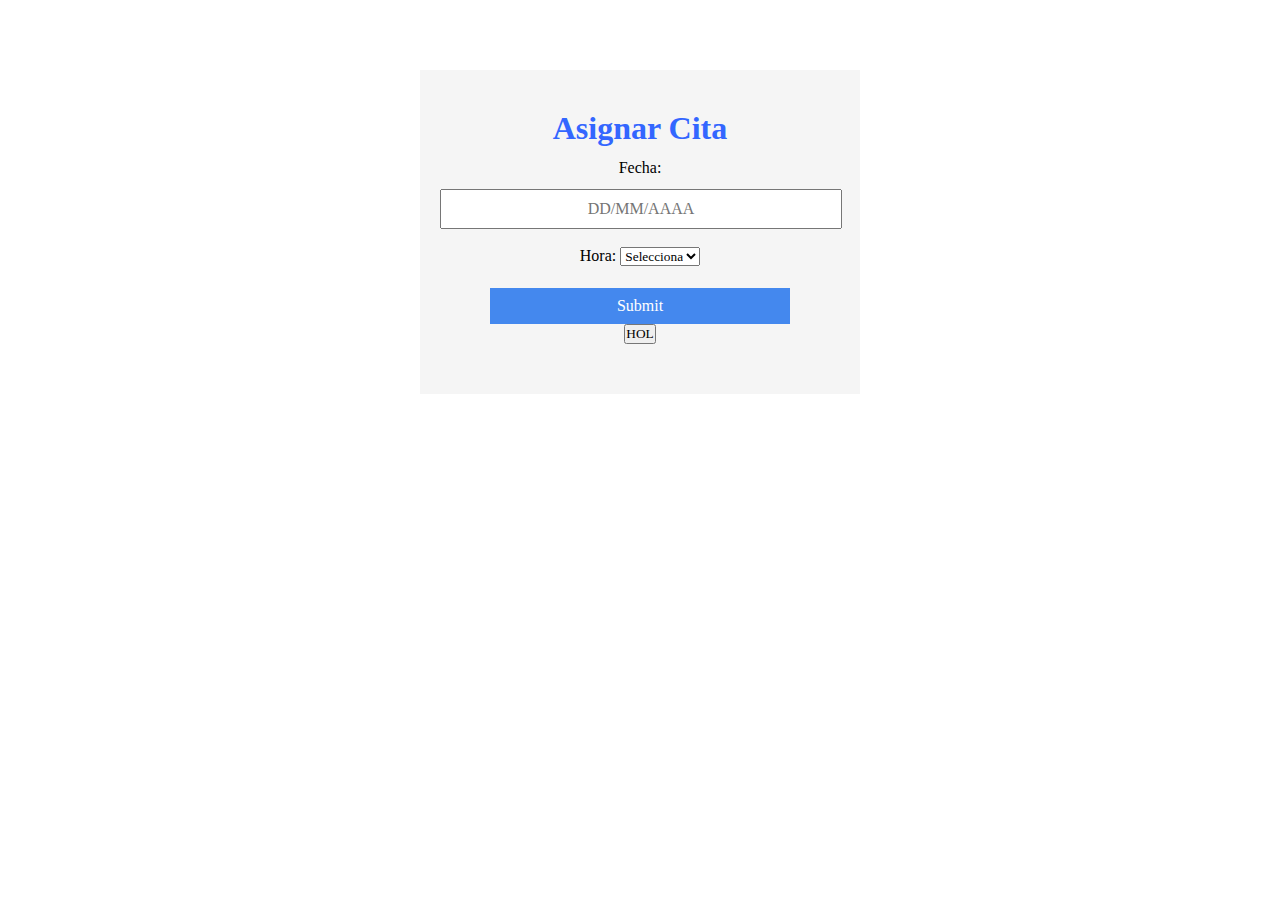
==== Interfaz tablas/InterfazCitas/citas.html @ c22110af "Conexión base de datos e Interfaces de las tablas" ====
<!DOCTYPE html>
<html>
<head>
    <title>Registrar Cita</title>
    <meta charset="utf-8">
    <link rel="stylesheet" type="text/css" href="index.css">
</head>
<body>
    <form method="post">
        <h1>Asignar Cita </h1>
        
        <p>Fecha:</p>
        <input type="text" name="name" placeholder="DD/MM/AAAA">
        <br></br>
        Hora:
        <select>
            <option disabled selected="">Selecciona</option>
            <option>12:00 AM</option>
            <option>1:00 AM</option>
            <option>2:00 AM</option>
            <option>3:00 AM</option>
            <option>4:00 AM</option>
            <option>5:00 AM</option>
            <option>6:00 AM</option>
            <option>7:00 AM</option>
            <option>8:00 AM</option>
            <option>9:00 AM</option>
            <option>10:00 AM</option>
            <option>11:00 AM</option>
            <option>12:00 PM</option>
            <option>1:00 PM</option>
            <option>2:00 PM</option>
            <option>3:00 PM</option>
            <option>4:00 PM</option>
            <option>5:00 PM</option>
            <option>6:00 PM</option>
            <option>7:00 PM</option>
            <option>8:00 PM</option>
            <option>9:00 PM</option>
            <option>10:00 PM</option>
            <option>11:00 PM</option>
        </select>
        <input type="submit" name="register">
        <button>HOL</button>
    
        <!--<p>Tipo de Documento:</p>
        <input type="text" name="tipoidentificacion" placeholder="Tipo de Identificación">
        !-->
    </form>
    <?php
    include("registrar.php")
    ?>
</body>
</html>
---- Interfaz tablas/InterfazCitas/index.css ----
* {
	padding: 0;
	margin: 0;
	font-family: century gothic;
	text-align: center;
}

form {
	padding: 50px 20px;
	background-color: whitesmoke;
	margin: calc(25% + 100px);
	margin-top: 70px;
	padding-top: 28px;
	margin-bottom: 30px
}

h1 {
	text-align: center;
	padding: 12px;
	color: #3366FF
}

input {
	width: calc(100% - 20px);
	padding: 9px;
	margin: auto;
	margin-top: 12px;
	font-size: 16px
}

input[type='submit']{
	background-color: #48e;
	color: #fff;
	width: calc(80% - 20px);
	margin: 0 10%;
	margin-top: 22px;
	border: none;
}


.ok {
	text-align: center;
	width: 100%;
	padding: 12px;
	background-color: #1e6;
	color: #fff
}
.bad {
	text-align: center;
	width: 100%;
	padding: 12px;
	background-color: #a22;
	color: #fff
}
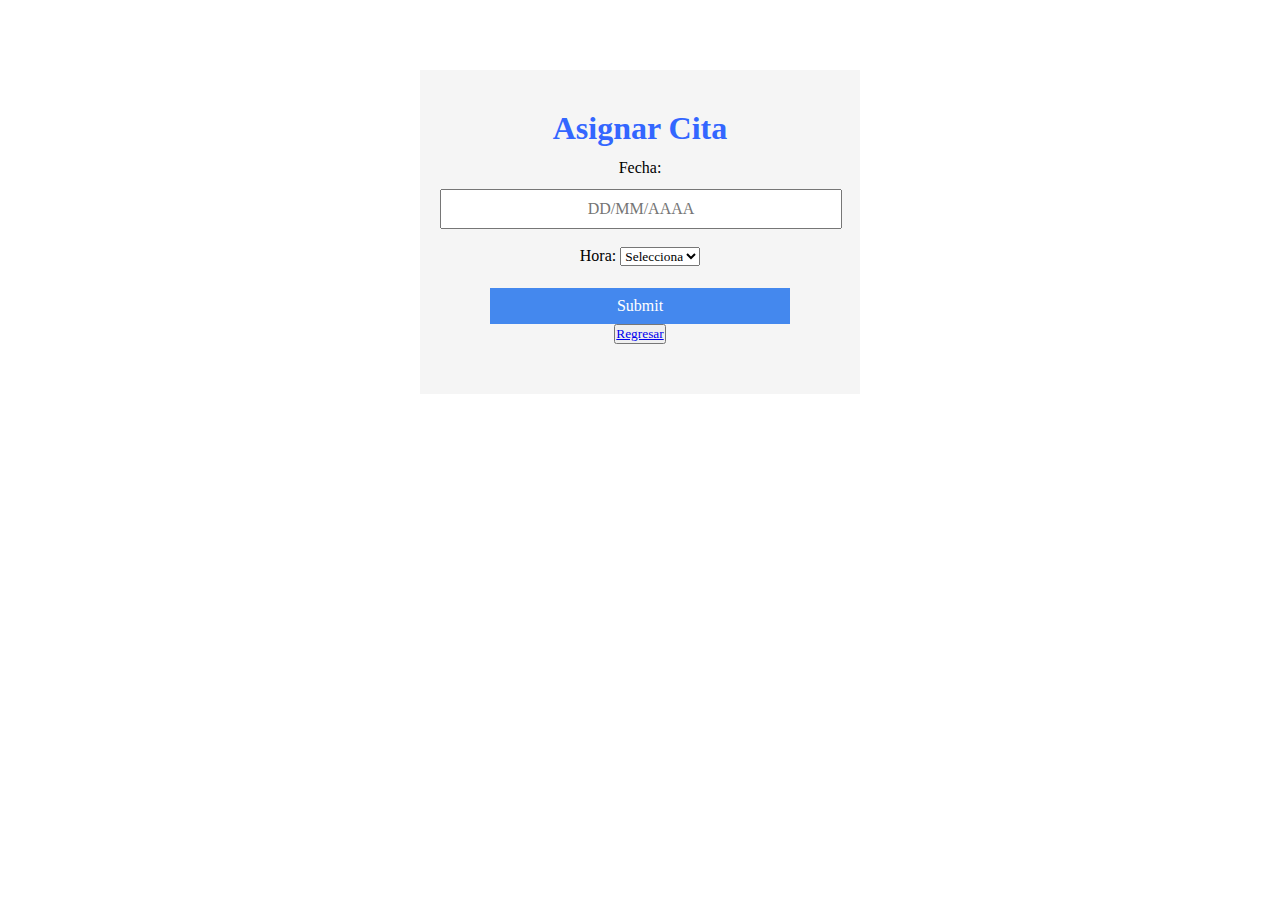
==== commit 91c492fe: "Creación de Botones interfaz" ====
--- a/Interfaz tablas/InterfazCitas/citas.html
+++ b/Interfaz tablas/InterfazCitas/citas.html
@@ -41,7 +41,7 @@
             <option>11:00 PM</option>
         </select>
         <input type="submit" name="register">
-        <button>HOL</button>
+        <button><a href="file:///C:/xampp/htdocs/taller_app_web/index.html" target="_blank" style="right: auto;">Regresar</a> </button>
     
         <!--<p>Tipo de Documento:</p>
         <input type="text" name="tipoidentificacion" placeholder="Tipo de Identificación">
